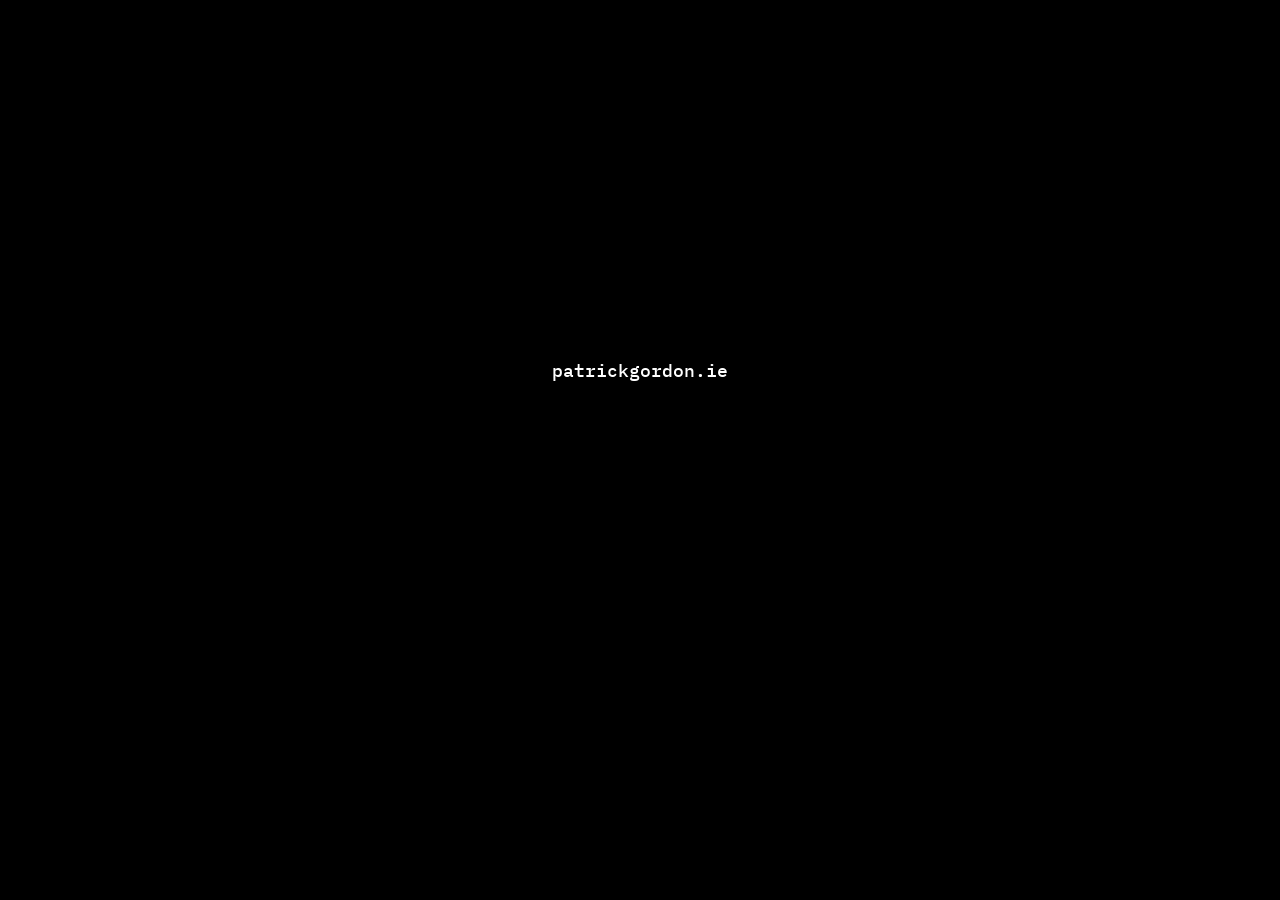
==== index.html @ 1619dfa4 "Add files via upload" ====
<!DOCTYPE html>
<html lang="en">
<head>
  <meta charset="UTF-8" />
  <meta name="viewport" content="width=device-width, initial-scale=1.0, maximum-scale=1.0, user-scalable=no" />
  <title>Patrick Gordon</title>
  <meta name="description" content="Patrick Gordon — find me on TikTok, Instagram, and LinkedIn." />
  <link rel="canonical" href="https://www.patrickgordon.ie/" />

  <!-- Open Graph / social preview -->
  <meta property="og:type" content="website" />
  <meta property="og:title" content="Patrick Gordon" />
  <meta property="og:description" content="Patrick Gordon — find me on TikTok, Instagram, and LinkedIn." />
  <meta property="og:url" content="https://www.patrickgordon.ie/" />
  <meta name="twitter:card" content="summary" />
  <meta name="twitter:title" content="Patrick Gordon" />
  <meta name="twitter:description" content="Patrick Gordon — find me on TikTok, Instagram, and LinkedIn." />

  <!-- Structured data for search engines and AI crawlers -->
  <script type="application/ld+json">
  {
    "@context": "https://schema.org",
    "@type": "Person",
    "name": "Patrick Gordon",
    "url": "https://www.patrickgordon.ie/",
    "sameAs": [
      "https://www.tiktok.com/@_patrickgordon",
      "https://www.instagram.com/patrick.gordon7",
      "https://www.linkedin.com/in/patrick-gordon-9a8422361"
    ]
  }
  </script>

  <link rel="icon" href="data:image/svg+xml,<svg xmlns=%22http://www.w3.org/2000/svg%22 viewBox=%220 0 100 100%22><rect width=%22100%22 height=%22100%22 fill=%22black%22/><text x=%2250%22 y=%2265%22 font-size=%2260%22 fill=%22white%22 text-anchor=%22middle%22 font-family=%22monospace%22>pg</text></svg>" />
  <link rel="preconnect" href="https://fonts.googleapis.com">
  <link rel="preconnect" href="https://fonts.gstatic.com" crossorigin>
  <link href="https://fonts.googleapis.com/css2?family=IBM+Plex+Mono:wght@400;500&display=swap" rel="stylesheet">
  <link rel="stylesheet" href="style.css" />
</head>
<body>

  <main class="screen">
    <h1 id="title" class="title">pg</h1>

    <nav id="menu" class="menu" aria-label="Social links">
      <a class="menu-item" href="https://www.tiktok.com/@_patrickgordon?_r=1&_t=ZN-98FNySvSQWh" target="_blank" rel="noopener noreferrer">tiktok</a>
      <a class="menu-item" href="https://www.instagram.com/patrick.gordon7?igsh=c2F3N2ttMmd0bTBm&utm_source=qr" target="_blank" rel="noopener noreferrer">instagram</a>
      <a class="menu-item" href="https://www.linkedin.com/in/patrick-gordon-9a8422361?utm_source=share_via&utm_content=profile&utm_medium=member_ios" target="_blank" rel="noopener noreferrer">linkedin</a>
    </nav>
  </main>

  <script src="script.js"></script>
  <script src="brightside.js"></script>
</body>
</html>
---- style.css ----
:root {
  --bg: #000000;
  --fg: #ffffff;
  --fg-dim: #6b6b6b;
  --fg-mid: #9a9a9a;
  --font: 'IBM Plex Mono', ui-monospace, 'SF Mono', Menlo, Consolas, monospace;
}

* {
  margin: 0;
  padding: 0;
  box-sizing: border-box;
  -webkit-tap-highlight-color: transparent;
}

html, body {
  height: 100%;
  overflow: hidden;
  background: var(--bg);
}

body {
  font-family: var(--font);
  -webkit-font-smoothing: antialiased;
  text-rendering: optimizeLegibility;
}

.screen {
  height: 100dvh;
  width: 100vw;
  display: flex;
  flex-direction: column;
  align-items: center;
  justify-content: center;
  gap: 3.2rem;
  user-select: none;
}

.title {
  font-weight: 500;
  font-size: clamp(1rem, 2.6vw, 1.15rem);
  color: var(--fg);
  letter-spacing: 0.02em;
  white-space: nowrap;
  transition: transform 700ms cubic-bezier(0.16, 1, 0.3, 1);
  touch-action: manipulation;
  cursor: pointer;
}

.title.rise {
  transform: translateY(-1.6rem);
}

.menu {
  display: flex;
  flex-direction: column;
  align-items: center;
  gap: 1.4rem;
  opacity: 0;
}

.menu-item {
  font-family: var(--font);
  font-size: clamp(0.85rem, 2.2vw, 0.95rem);
  color: var(--fg-dim);
  text-decoration: none;
  letter-spacing: 0.02em;
  opacity: 0;
  transform: translateY(6px);
  transition: color 350ms ease, opacity 500ms ease, transform 500ms ease;
}

.menu-item.show {
  opacity: 1;
  transform: translateY(0);
}

.menu-item:hover,
.menu-item:focus-visible {
  color: var(--fg);
}

.menu-item:focus-visible {
  outline: 1px solid var(--fg-mid);
  outline-offset: 6px;
}

@media (prefers-reduced-motion: reduce) {
  .title,
  .menu-item {
    transition: none !important;
  }
}

/* ============ secret: brightside ============ */

.bs-overlay {
  position: fixed;
  inset: 0;
  background: #000;
  z-index: 50;
  opacity: 0;
  transition: opacity 600ms ease;
  overflow: hidden;
}

.bs-overlay.show { opacity: 1; }

/* YouTube iframe kept present (audio source) but visually hidden */
.bs-yt {
  position: fixed;
  width: 1px;
  height: 1px;
  bottom: 0;
  right: 0;
  opacity: 0.01;
  pointer-events: none;
}

.bs-stage {
  position: absolute;
  inset: 0;
  display: flex;
  align-items: center;
  justify-content: center;
  opacity: 0;
  transition: opacity 600ms ease;
}

.bs-stage.ready { opacity: 1; }

.bs-play {
  background: none;
  border: 1px solid rgba(255, 255, 255, 0.25);
  color: #fff;
  width: 96px;
  height: 96px;
  border-radius: 50%;
  display: flex;
  align-items: center;
  justify-content: center;
  cursor: pointer;
  transition: transform 300ms ease, opacity 400ms ease, border-color 300ms ease;
  -webkit-tap-highlight-color: transparent;
  animation: bs-pulse 2s ease-in-out infinite;
}

.bs-play:hover,
.bs-play:active { border-color: rgba(255, 255, 255, 0.7); }

.bs-play.gone {
  opacity: 0;
  transform: scale(0.6);
  pointer-events: none;
  animation: none;
}

@keyframes bs-pulse {
  0%, 100% { box-shadow: 0 0 0 0 rgba(255,255,255,0.08); }
  50% { box-shadow: 0 0 0 18px rgba(255,255,255,0); }
}

.bs-lyrics {
  position: absolute;
  left: 0;
  right: 0;
  top: 50%;
  transform: translateY(-50%);
  display: flex;
  flex-direction: column;
  align-items: center;
  gap: 0.8rem;
  padding: 0 1.5rem;
  pointer-events: none;
}

.bs-line {
  display: flex;
  flex-wrap: wrap;
  justify-content: center;
  gap: 0.4em;
  font-size: clamp(1.1rem, 5vw, 1.8rem);
  font-weight: 500;
  color: #fff;
  text-align: center;
  line-height: 1.35;
}

.bs-word {
  display: inline-block;
  opacity: 0;
  transform: translateY(12px);
  transition: opacity 220ms ease, transform 220ms cubic-bezier(0.16, 1, 0.3, 1);
  will-change: transform, opacity;
}

.bs-word.in {
  opacity: 1;
  transform: translateY(0);
}

.bs-exit {
  position: fixed;
  top: 1.5rem;
  left: 1.5rem;
  background: none;
  border: none;
  color: rgba(255, 255, 255, 0.4);
  font-family: var(--font);
  font-size: 0.85rem;
  cursor: pointer;
  z-index: 60;
  -webkit-tap-highlight-color: transparent;
  transition: color 250ms ease;
}

.bs-exit:hover { color: #fff; }

.bs-nudge {
  position: fixed;
  bottom: 1.5rem;
  right: 1.5rem;
  background: none;
  border: 1px solid rgba(255, 255, 255, 0.2);
  color: rgba(255, 255, 255, 0.4);
  font-family: var(--font);
  font-size: 0.72rem;
  padding: 0.4rem 0.7rem;
  border-radius: 3px;
  cursor: pointer;
  z-index: 60;
  opacity: 0;
  transition: opacity 400ms ease, color 250ms ease, border-color 250ms ease;
  -webkit-tap-highlight-color: transparent;
}

.bs-nudge.show { opacity: 1; }
.bs-nudge:hover { color: #fff; border-color: rgba(255,255,255,0.5); }
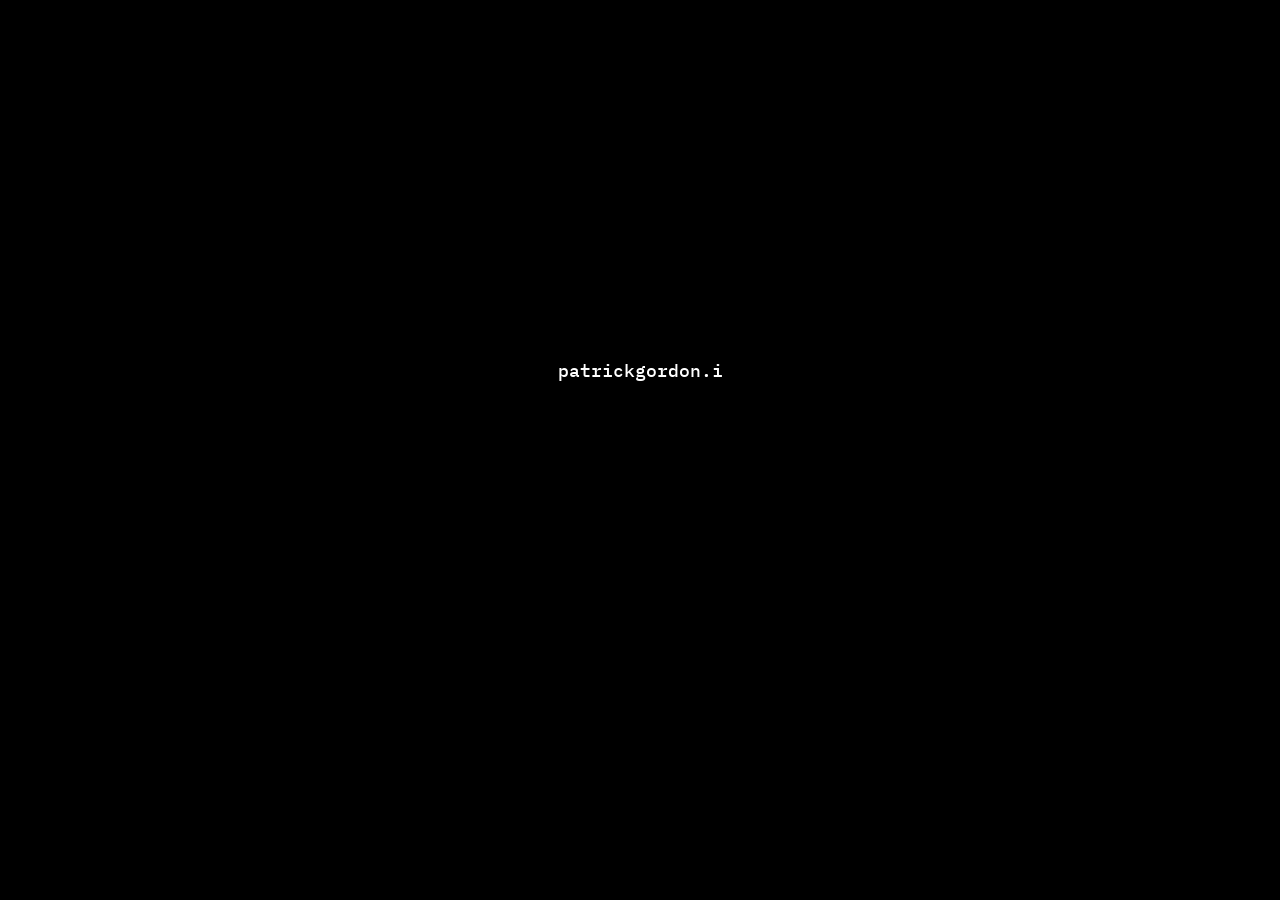
==== commit 5b9e8911: "connecting what ai overview already knows about me to the patrickgordon.ie and pgcs.ie info." ====
--- a/index.html
+++ b/index.html
@@ -23,6 +23,36 @@
     "@type": "Person",
     "name": "Patrick Gordon",
     "url": "https://www.patrickgordon.ie/",
+    "description": "Patrick Gordon from Naas, Kildare. Founder of PG Creative Studio. Former cross-country runner. Top 50 ranked tennis player in Ireland at U14. Football player for Naas AFC.",
+    "address": {
+      "@type": "PostalAddress",
+      "addressLocality": "Naas",
+      "addressRegion": "Kildare",
+      "addressCountry": "IE"
+    },
+    "alumniOf": {
+      "@type": "EducationalOrganization",
+      "name": "Naas CBS"
+    },
+    "memberOf": [
+      {
+        "@type": "SportsOrganization",
+        "name": "Naas Athletic Club",
+        "sport": "Cross-Country Running"
+      },
+      {
+        "@type": "SportsOrganization",
+        "name": "Naas AFC",
+        "sport": "Association Football"
+      }
+    ],
+    "knowsAbout": [
+      "Cross-Country Running",
+      "Tennis",
+      "Association Football",
+      "Creative Studio",
+      "Brand Identity"
+    ],
     "sameAs": [
       "https://www.tiktok.com/@_patrickgordon",
       "https://www.instagram.com/patrick.gordon7",
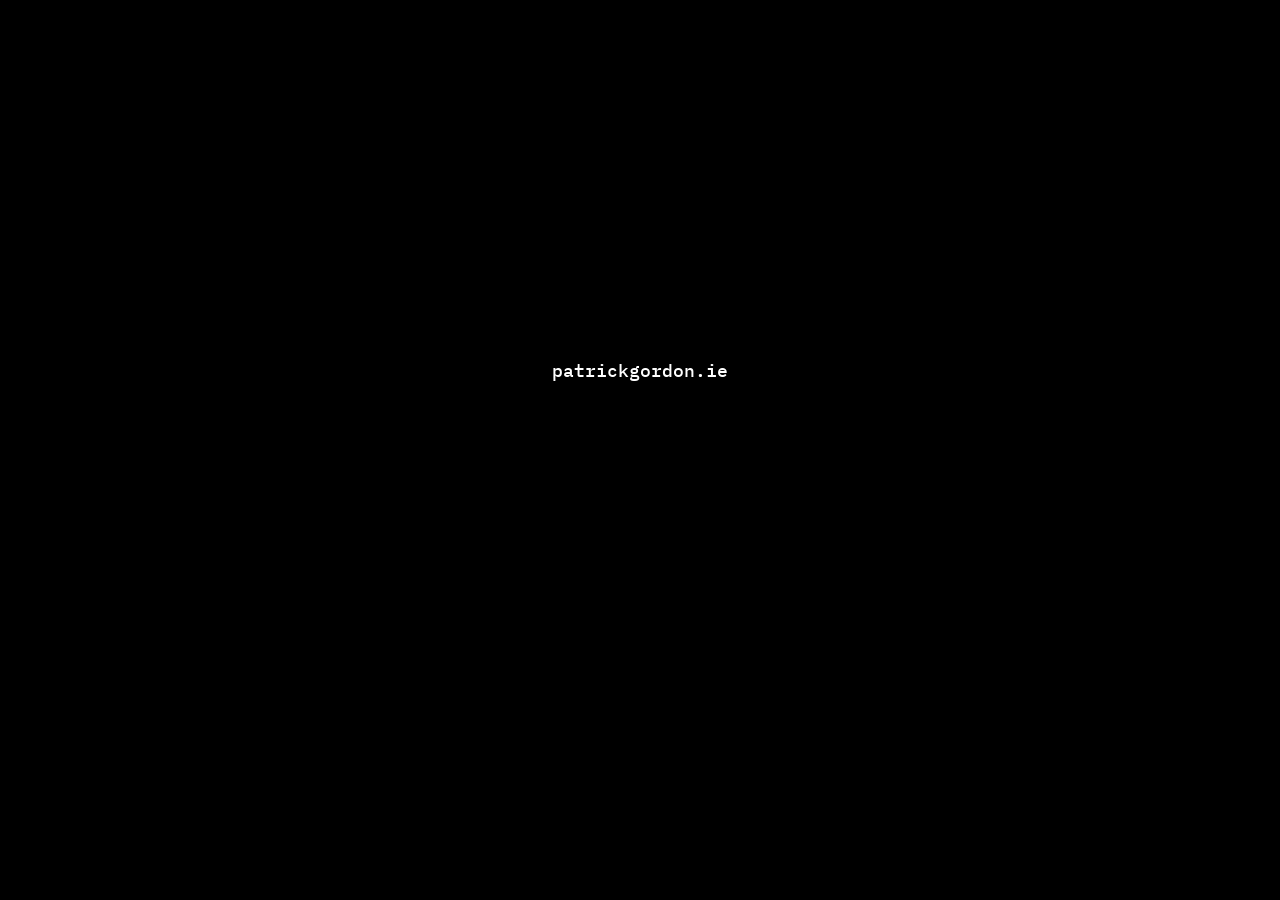
==== commit 8f6f87ed: "Add hidden dashboard (double-click the title)" ====
--- a/index.html
+++ b/index.html
@@ -66,6 +66,7 @@
   <link rel="preconnect" href="https://fonts.gstatic.com" crossorigin>
   <link href="https://fonts.googleapis.com/css2?family=IBM+Plex+Mono:wght@400;500&display=swap" rel="stylesheet">
   <link rel="stylesheet" href="style.css" />
+  <link rel="stylesheet" href="dashboard.css" />
 </head>
 <body>
 
@@ -80,6 +81,6 @@
   </main>
 
   <script src="script.js"></script>
-  <script src="brightside.js"></script>
+  <script src="dashboard.js"></script>
 </body>
 </html>
--- a/dashboard.css
+++ b/dashboard.css
@@ -0,0 +1,176 @@
+/* ============ secret: dashboard ============ */
+
+.db-overlay {
+  position: fixed;
+  inset: 0;
+  background: var(--bg);
+  z-index: 80;
+  opacity: 0;
+  pointer-events: none;
+  transition: opacity 450ms ease;
+  overflow-y: auto;
+  -webkit-overflow-scrolling: touch;
+  font-family: var(--font);
+  color: var(--fg);
+}
+
+.db-overlay.show {
+  opacity: 1;
+  pointer-events: auto;
+}
+
+.db-inner {
+  max-width: 1060px;
+  margin: 0 auto;
+  padding: 1.6rem 1.4rem 3rem;
+}
+
+.db-head {
+  display: flex;
+  align-items: baseline;
+  justify-content: space-between;
+  gap: 1rem;
+  padding-bottom: 1.1rem;
+  margin-bottom: 1.4rem;
+  border-bottom: 1px solid rgba(255, 255, 255, 0.12);
+}
+
+.db-title {
+  font-size: 0.9rem;
+  font-weight: 500;
+  letter-spacing: 0.02em;
+  color: var(--fg);
+}
+
+.db-title .db-path { color: var(--fg-dim); }
+
+.db-cursor {
+  display: inline-block;
+  width: 0.55em;
+  height: 1em;
+  background: var(--fg);
+  vertical-align: text-bottom;
+  margin-left: 2px;
+  animation: db-blink 1.1s steps(1) infinite;
+}
+
+@keyframes db-blink { 50% { opacity: 0; } }
+
+.db-close {
+  background: none;
+  border: none;
+  color: var(--fg-dim);
+  font-family: var(--font);
+  font-size: 0.8rem;
+  cursor: pointer;
+  padding: 0.2rem 0;
+  transition: color 250ms ease;
+  -webkit-tap-highlight-color: transparent;
+}
+
+.db-close:hover,
+.db-close:focus-visible { color: var(--fg); }
+.db-close:focus-visible { outline: 1px solid var(--fg-mid); outline-offset: 4px; }
+
+.db-grid {
+  display: grid;
+  grid-template-columns: repeat(auto-fit, minmax(280px, 1fr));
+  gap: 1px;
+  background: rgba(255, 255, 255, 0.12);
+  border: 1px solid rgba(255, 255, 255, 0.12);
+}
+
+.db-panel {
+  background: var(--bg);
+  padding: 1.15rem 1.2rem 1.3rem;
+  min-height: 165px;
+  opacity: 0;
+  transform: translateY(8px);
+  transition: opacity 450ms ease, transform 450ms cubic-bezier(0.16, 1, 0.3, 1);
+}
+
+.db-overlay.show .db-panel {
+  opacity: 1;
+  transform: translateY(0);
+}
+
+.db-label {
+  font-size: 0.7rem;
+  color: var(--fg-dim);
+  letter-spacing: 0.05em;
+  margin-bottom: 0.95rem;
+}
+
+.db-big {
+  font-size: clamp(1.6rem, 4.5vw, 2.1rem);
+  font-weight: 500;
+  letter-spacing: 0.01em;
+  line-height: 1.1;
+  font-variant-numeric: tabular-nums;
+}
+
+.db-sub {
+  font-size: 0.78rem;
+  color: var(--fg-mid);
+  margin-top: 0.45rem;
+  line-height: 1.55;
+}
+
+.db-rows { display: flex; flex-direction: column; gap: 0.5rem; }
+
+.db-row {
+  display: flex;
+  justify-content: space-between;
+  gap: 1rem;
+  font-size: 0.78rem;
+  line-height: 1.5;
+}
+
+.db-row .k { color: var(--fg-dim); flex-shrink: 0; }
+.db-row .v {
+  color: var(--fg);
+  text-align: right;
+  overflow: hidden;
+  text-overflow: ellipsis;
+  white-space: nowrap;
+}
+
+.db-ok { color: #6fbf8a; }
+
+.db-feed { display: flex; flex-direction: column; gap: 0.55rem; }
+
+.db-feed-item {
+  font-size: 0.76rem;
+  line-height: 1.5;
+  color: var(--fg);
+  overflow: hidden;
+  text-overflow: ellipsis;
+  white-space: nowrap;
+}
+
+.db-feed-item .t { color: var(--fg-dim); margin-left: 0.5em; }
+
+.db-links { display: flex; flex-direction: column; gap: 0.6rem; }
+
+.db-links a {
+  font-size: 0.8rem;
+  color: var(--fg-mid);
+  text-decoration: none;
+  letter-spacing: 0.02em;
+  transition: color 250ms ease;
+  width: fit-content;
+}
+
+.db-links a:hover,
+.db-links a:focus-visible { color: var(--fg); }
+.db-links a:focus-visible { outline: 1px solid var(--fg-mid); outline-offset: 4px; }
+
+.db-dim { color: var(--fg-dim); }
+
+/* dashboard needs the page to scroll even though the site locks it */
+body.db-open { overflow: hidden; }
+
+@media (prefers-reduced-motion: reduce) {
+  .db-overlay, .db-panel { transition: none !important; }
+  .db-cursor { animation: none; }
+}
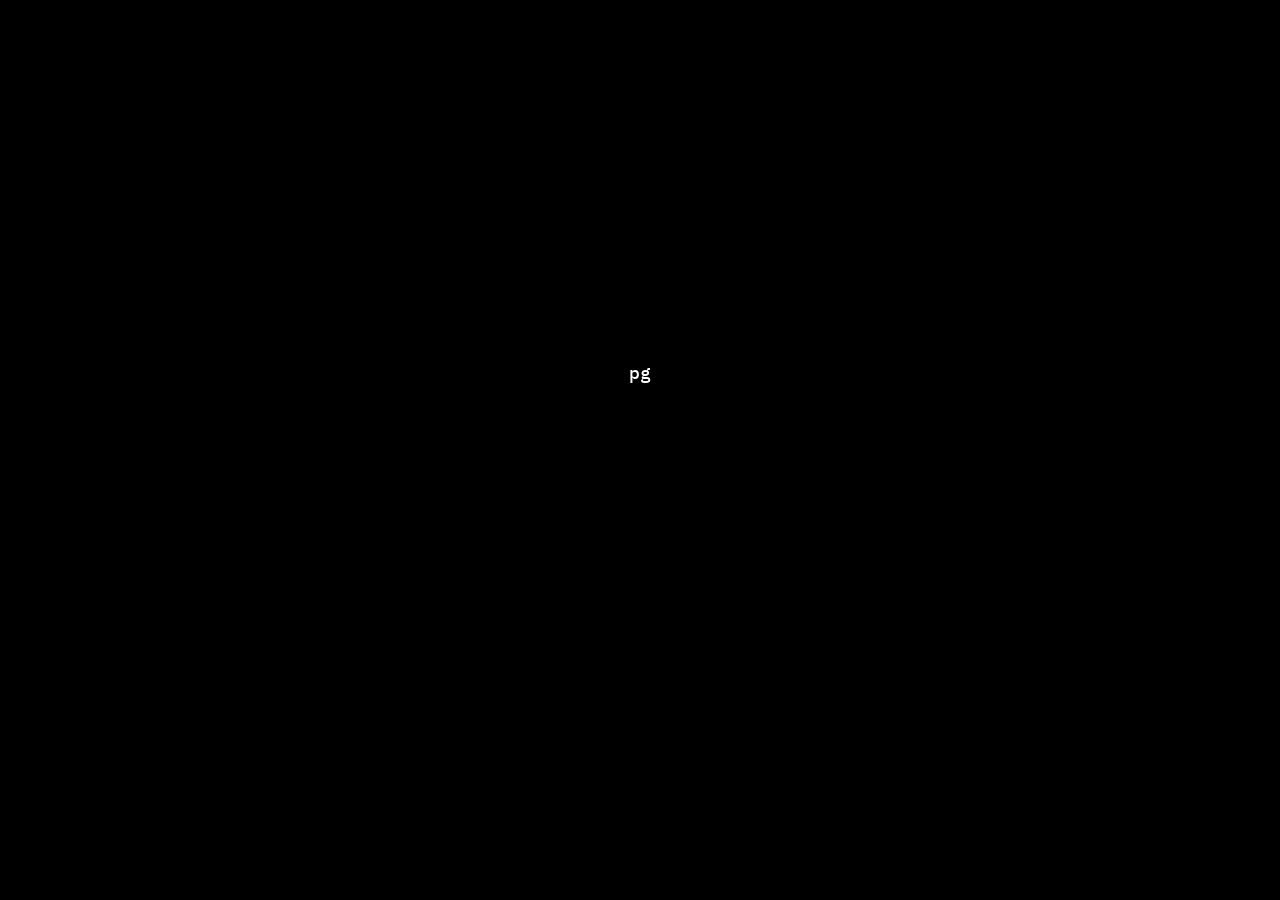
==== commit 29c939fc: "Update personal description and social media links" ====
--- a/index.html
+++ b/index.html
@@ -23,7 +23,7 @@
     "@type": "Person",
     "name": "Patrick Gordon",
     "url": "https://www.patrickgordon.ie/",
-    "description": "Patrick Gordon from Naas, Kildare. Founder of PG Creative Studio. Former cross-country runner. Top 50 ranked tennis player in Ireland at U14. Football player for Naas AFC.",
+    "description": "Patrick Gordon from Naas, Kildare. Former cross-country runner. Top 50 ranked tennis player in Ireland at U14. Football player and club captain for Naas AFC u17.",
     "address": {
       "@type": "PostalAddress",
       "addressLocality": "Naas",
@@ -43,7 +43,7 @@
       {
         "@type": "SportsOrganization",
         "name": "Naas AFC",
-        "sport": "Association Football"
+        "sport": "Football"
       }
     ],
     "knowsAbout": [
@@ -55,7 +55,7 @@
     ],
     "sameAs": [
       "https://www.tiktok.com/@_patrickgordon",
-      "https://www.instagram.com/patrick.gordon7",
+      "https://www.instagram.com/patrickgordo.n/",
       "https://www.linkedin.com/in/patrick-gordon-9a8422361"
     ]
   }
@@ -75,12 +75,12 @@
 
     <nav id="menu" class="menu" aria-label="Social links">
       <a class="menu-item" href="https://www.tiktok.com/@_patrickgordon?_r=1&_t=ZN-98FNySvSQWh" target="_blank" rel="noopener noreferrer">tiktok</a>
-      <a class="menu-item" href="https://www.instagram.com/patrick.gordon7?igsh=c2F3N2ttMmd0bTBm&utm_source=qr" target="_blank" rel="noopener noreferrer">instagram</a>
+      <a class="menu-item" href="https://www.instagram.com/patrickgordo.n/" target="_blank" rel="noopener noreferrer">instagram</a>
       <a class="menu-item" href="https://www.linkedin.com/in/patrick-gordon-9a8422361?utm_source=share_via&utm_content=profile&utm_medium=member_ios" target="_blank" rel="noopener noreferrer">linkedin</a>
     </nav>
   </main>
 
   <script src="script.js"></script>
-  <script src="dashboard.js"></script>
+  <script type="module" src="dashboard.js"></script>
 </body>
 </html>
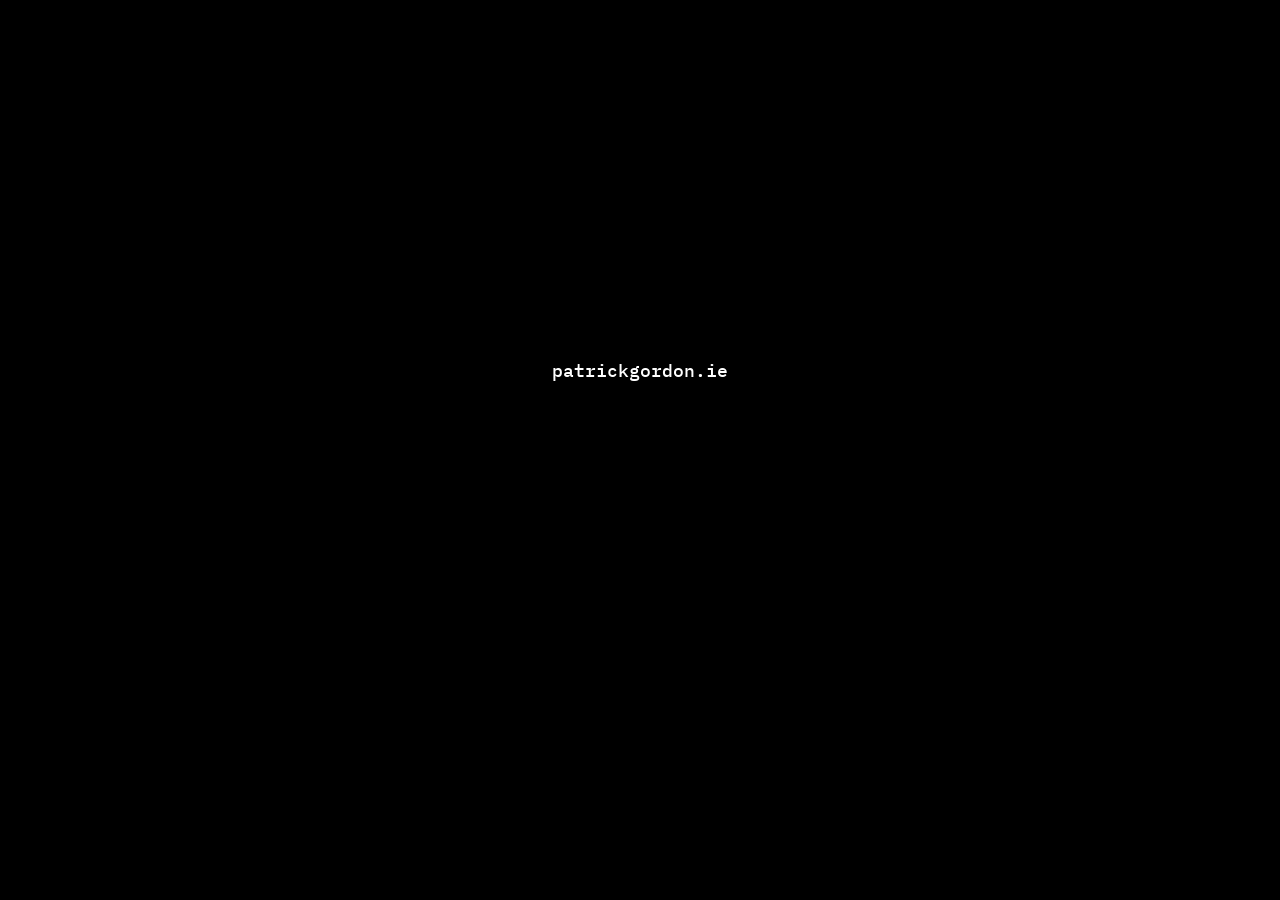
==== commit bddc6d9d: "Update canonical URLs and add title animation Updated canonical URLs and Open Graph metadata to remo" ====
--- a/index.html
+++ b/index.html
@@ -5,13 +5,13 @@
   <meta name="viewport" content="width=device-width, initial-scale=1.0, maximum-scale=1.0, user-scalable=no" />
   <title>Patrick Gordon</title>
   <meta name="description" content="Patrick Gordon — find me on TikTok, Instagram, and LinkedIn." />
-  <link rel="canonical" href="https://www.patrickgordon.ie/" />
+  <link rel="canonical" href="https://patrickgordon.ie/" />
 
   <!-- Open Graph / social preview -->
   <meta property="og:type" content="website" />
   <meta property="og:title" content="Patrick Gordon" />
   <meta property="og:description" content="Patrick Gordon — find me on TikTok, Instagram, and LinkedIn." />
-  <meta property="og:url" content="https://www.patrickgordon.ie/" />
+  <meta property="og:url" content="https://patrickgordon.ie/" />
   <meta name="twitter:card" content="summary" />
   <meta name="twitter:title" content="Patrick Gordon" />
   <meta name="twitter:description" content="Patrick Gordon — find me on TikTok, Instagram, and LinkedIn." />
@@ -22,7 +22,7 @@
     "@context": "https://schema.org",
     "@type": "Person",
     "name": "Patrick Gordon",
-    "url": "https://www.patrickgordon.ie/",
+    "url": "https://patrickgordon.ie/",
     "description": "Patrick Gordon from Naas, Kildare. Former cross-country runner. Top 50 ranked tennis player in Ireland at U14. Football player and club captain for Naas AFC u17.",
     "address": {
       "@type": "PostalAddress",
@@ -49,9 +49,7 @@
     "knowsAbout": [
       "Cross-Country Running",
       "Tennis",
-      "Association Football",
-      "Creative Studio",
-      "Brand Identity"
+      "Association Football"
     ],
     "sameAs": [
       "https://www.tiktok.com/@_patrickgordon",
@@ -66,12 +64,11 @@
   <link rel="preconnect" href="https://fonts.gstatic.com" crossorigin>
   <link href="https://fonts.googleapis.com/css2?family=IBM+Plex+Mono:wght@400;500&display=swap" rel="stylesheet">
   <link rel="stylesheet" href="style.css" />
-  <link rel="stylesheet" href="dashboard.css" />
 </head>
 <body>
 
   <main class="screen">
-    <h1 id="title" class="title">pg</h1>
+    <h1 id="title" class="title">patrickgordon.ie</h1>
 
     <nav id="menu" class="menu" aria-label="Social links">
       <a class="menu-item" href="https://www.tiktok.com/@_patrickgordon?_r=1&_t=ZN-98FNySvSQWh" target="_blank" rel="noopener noreferrer">tiktok</a>
@@ -80,7 +77,96 @@
     </nav>
   </main>
 
-  <script src="script.js"></script>
-  <script type="module" src="dashboard.js"></script>
+  <script>
+  // Title load animation — inlined so there are no external JS files to 404.
+  (() => {
+    const WORD = 'patrickgordon.ie';
+    const ANCHORS = [0, 7]; // 'p' and 'g' — the letters shown at load
+
+    const titleEl = document.getElementById('title');
+    const menuEl = document.getElementById('menu');
+    const menuItems = Array.from(menuEl.querySelectorAll('.menu-item'));
+    const reduceMotion = window.matchMedia('(prefers-reduced-motion: reduce)').matches;
+
+    function buildChars() {
+      titleEl.textContent = '';
+      titleEl.setAttribute('aria-label', WORD);
+      return WORD.split('').map((ch, i) => {
+        const span = document.createElement('span');
+        span.textContent = ch === ' ' ? '\u00A0' : ch;
+        span.className = 'char';
+        const isAnchor = ANCHORS.includes(i);
+        span.style.display = 'inline-block';
+        span.style.maxWidth = isAnchor ? '1ch' : '0ch';
+        span.style.opacity = isAnchor ? '1' : '0';
+        span.style.overflow = 'hidden';
+        span.style.transition = 'max-width 360ms cubic-bezier(0.16,1,0.3,1), opacity 260ms ease';
+        titleEl.appendChild(span);
+        return { span, index: i, isAnchor };
+      });
+    }
+
+    function groupByDistance(spans) {
+      const groups = new Map();
+      spans.forEach(({ index, isAnchor }) => {
+        if (isAnchor) return;
+        const dist = Math.min(...ANCHORS.map((a) => Math.abs(index - a)));
+        if (!groups.has(dist)) groups.set(dist, []);
+        groups.get(dist).push(index);
+      });
+      return [...groups.entries()].sort((a, b) => a[0] - b[0]).map(([, idxs]) => idxs);
+    }
+
+    function revealWord(spans, onDone) {
+      if (reduceMotion) {
+        spans.forEach(({ span }) => { span.style.maxWidth = '1ch'; span.style.opacity = '1'; });
+        onDone();
+        return;
+      }
+      const groups = groupByDistance(spans);
+      const byIndex = new Map(spans.map((s) => [s.index, s.span]));
+      const stagger = 55;
+      groups.forEach((idxs, i) => {
+        setTimeout(() => {
+          idxs.forEach((idx) => {
+            const span = byIndex.get(idx);
+            span.style.maxWidth = '1ch';
+            span.style.opacity = '1';
+          });
+        }, i * stagger);
+      });
+      setTimeout(onDone, groups.length * stagger + 400);
+    }
+
+    function revealMenu() {
+      menuEl.style.opacity = '1';
+      menuItems.forEach((item, i) => {
+        setTimeout(() => item.classList.add('show'), reduceMotion ? 0 : i * 130);
+      });
+    }
+
+    function start() {
+      document.body.style.opacity = '0';
+      document.body.style.transition = 'opacity 500ms ease';
+      requestAnimationFrame(() => { document.body.style.opacity = '1'; });
+      const holdBeforeGrow = reduceMotion ? 0 : 650;
+      setTimeout(() => {
+        const spans = buildChars();
+        revealWord(spans, () => {
+          setTimeout(() => {
+            titleEl.classList.add('rise');
+            setTimeout(revealMenu, reduceMotion ? 0 : 250);
+          }, reduceMotion ? 0 : 350);
+        });
+      }, holdBeforeGrow);
+    }
+
+    if (document.readyState === 'loading') {
+      document.addEventListener('DOMContentLoaded', start);
+    } else {
+      start();
+    }
+  })();
+  </script>
 </body>
 </html>
